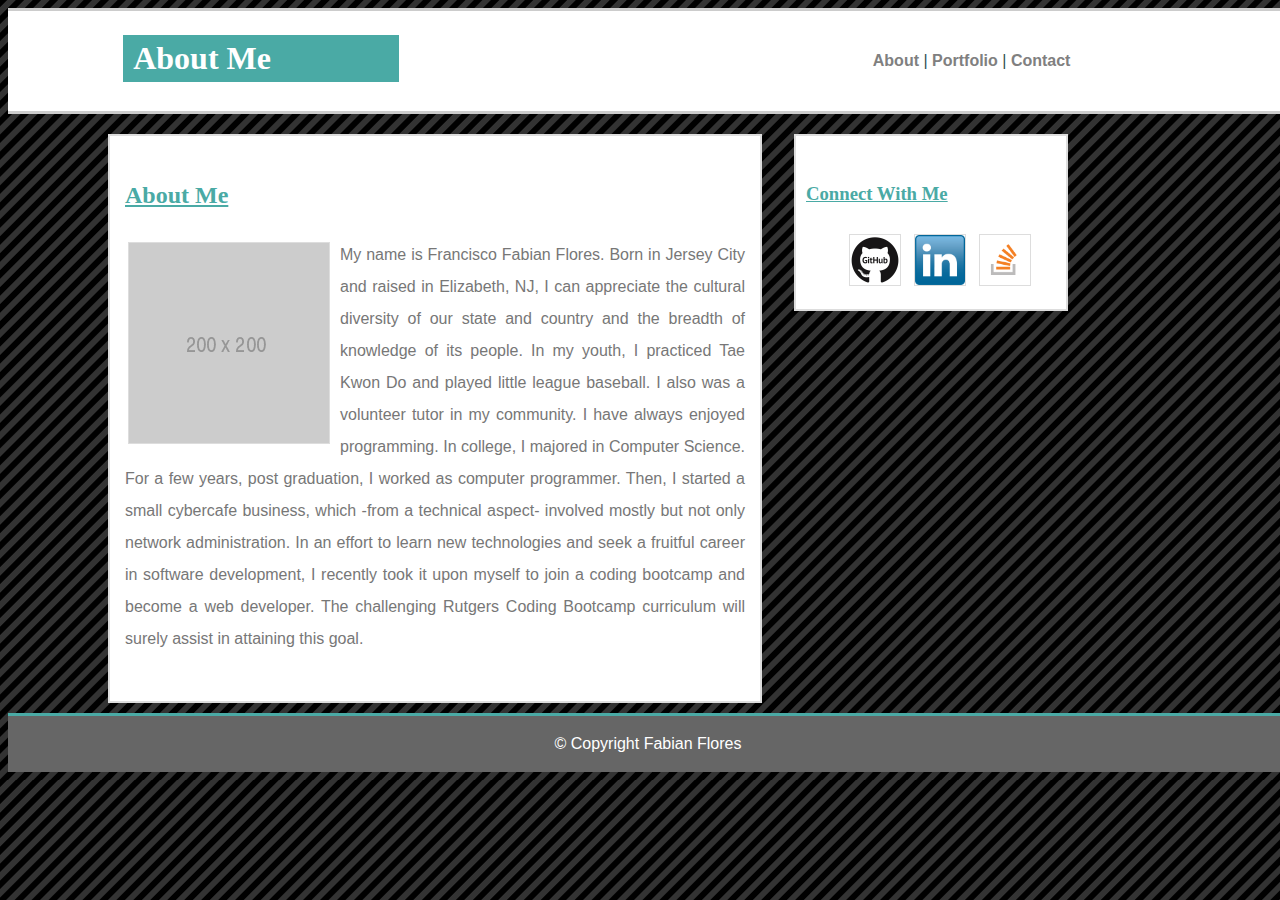
==== index.html @ 44f7e532 "CSS layout index.html." ====
<!DOCTYPE html>
<html lang="en-US">

<head>
  <meta charset="UTF-8">
  <meta name="viewport" content="width-device-width, initial-scale=1.0">
  <meta http-equiv="X-UA-Compatible" content="ie-edge">
  <title>About Me</title>
  <link rel="stylesheet" type="text/css" href="./assets/css/style.css">
</head>

<body>
  <div class="clearfix">
    <header>
      <h1>About Me</h1>
      <nav>
        <a href="#">
          <strong>About</strong>
        </a> | 
        <a href="portfolio.html">
          <strong>Portfolio</strong>
        </a> | 
        <a href="contact.html">
          <strong>Contact</strong>
        </a>
      </nav>
    </header>
  </div>
  <div class="clearfix main_content">
    <section class="main_box">
      <h2>About Me</h2>
      <img src="./assets/images/200x200.png" alt="Profile Picture Francisco Flores" />
        <p>
            My name is Francisco Fabian Flores. Born in Jersey City and raised in Elizabeth, NJ, 
            I can appreciate the cultural diversity of our state and country and the breadth of knowledge of its people. 
            In my youth, I practiced Tae Kwon Do and played little league baseball. I also was 
            a volunteer tutor in my community.
            I have always enjoyed programming. In college, I majored in Computer Science.
            For a few years, post graduation, I worked as computer programmer. Then, I started
            a small cybercafe business, which -from a technical aspect- involved mostly but not 
            only network administration.
            In an effort to learn new technologies and seek a fruitful
            career in software development, I recently took it upon myself to join a coding 
            bootcamp and become a web developer. The challenging Rutgers Coding Bootcamp 
            curriculum will surely assist in attaining this goal.
          </p>
    </section>
    <aside class="main_box">
      <h3>Connect With Me</h3>
      <ul>
        <li>
          <p>
            <a href="https://github.com/f-flores" target="_blank">
            <img border="0" alt="Github Logo" src="assets/images/github_logo.jpg" width="50" height="50">
            </a>
          </p>
        </li>
        <li>
          <p>
            <a href="https://www.linkedin.com/in/francisco-f-flores/" target="_blank">
            <img border="0" alt="LinkedIn Logo" src="assets/images/linkedin-logo.png" width="50" height="50">
            </a>
          </p>
        </li>
        <li>
          <p>
            <a href="https://stackoverflow.com/users/9150518/f-flores" target="_blank">
            <img border="0" alt="StackOverflow Logo" src="assets/images/stackoverflow_logo.png" width="50" height="50">
            </a>
          </p>
        </li>
      </ul>
    </aside>
  </div>
  <footer>
    <p id="foot_text">&copy; Copyright Fabian Flores</p>
  </footer>

</body>

</html>
---- assets/css/style.css ----
/*
 * style.css
 */

 body {
   /* background-color: lightgray; */
   /* background-image: url("linkedin-logo.png"); */
   background: repeating-linear-gradient( -45deg, #000 0px, #000 5px, #333 6px, #333 11px, #000 12px);
    width: 100%;
    color: #777777;
   /* background-color: lightsalmon; */
    font-family: 'Arial', 'Helvetica Neue', Helvetica, sans-serif;
 }

 /* the header section consists of header, h1 and nav */
 header {
   align-content: center;
   width: 100%;
   height: 100px;
   background-color: #ffffff;
   border-style: solid;
   border-width: 3px 0px 3px 0px;
   border-color: #cccccc;
 }


 h1 {
  font-family: 'Georgia', Times, Times New Roman, serif;
  float: left;
  color: white;
  background-color: #4aaaa5;
  margin-left: 9%;
  width: 20%;
  padding: 5px 10px;
 }

 nav {
   margin: 3% 10% 3% 37%;
   float: left;
   color: darkslategray;
 }

 h2,h3,h4,h5,h6 {
  color: #4aaaa5;
  line-height: 2;
  text-decoration: underline;
  /* text-decoration-color:  */
  font-family: 'Georgia', Times, Times New Roman, serif;
 }

 section {
  float: left;
  background-color: green;
  width: 620px;
  padding: 15px 15px 30px 15px;
 }


 aside {
  float: right;
  background-color: green; 
  width: 250px;
  padding: 20px 10px;
 }

 img {
  float: left; 
  margin: 3px 10px 3px 3px; 
  border: 1px solid #dddddd;
 }

 p {
   text-align: justify;
 }
 
 a {
   text-decoration: none;
   color: gray;
 }


/* visited link */
a:visited {
    color: darkblue;
}

/* mouse over link */
a:hover {
    color: darkmagenta;
}

/* selected link */
a:active {
    color: blue;
}

footer {
  align-content: center;
  padding: 3px 10px 3px 10px;
  text-align: center;
  color: white;
  background-color: #666666;
  border-style: solid;
  border-width: 3px 0px 0px 0px;
  border-color: #4aaaa5;
}

 ul {
   list-style-type: none;
 }

 .clearfix::after {
   content: "";
   display: block;
   clear: both;
 }
 
 .main_content {
   margin-left: 100px;
   width: 960px;
   align-content: center;
   padding: 20px 0px 5px 0px;
   margin-bottom: 5px;
   line-height: 2;
 }

 .main_box {
  background-color: #ffffff;
  border-style: solid;
  border-width: 2px 2px 2px 2px;
  border-color: #dddddd;
 }

 #foot_text {
   text-align: center;
 }
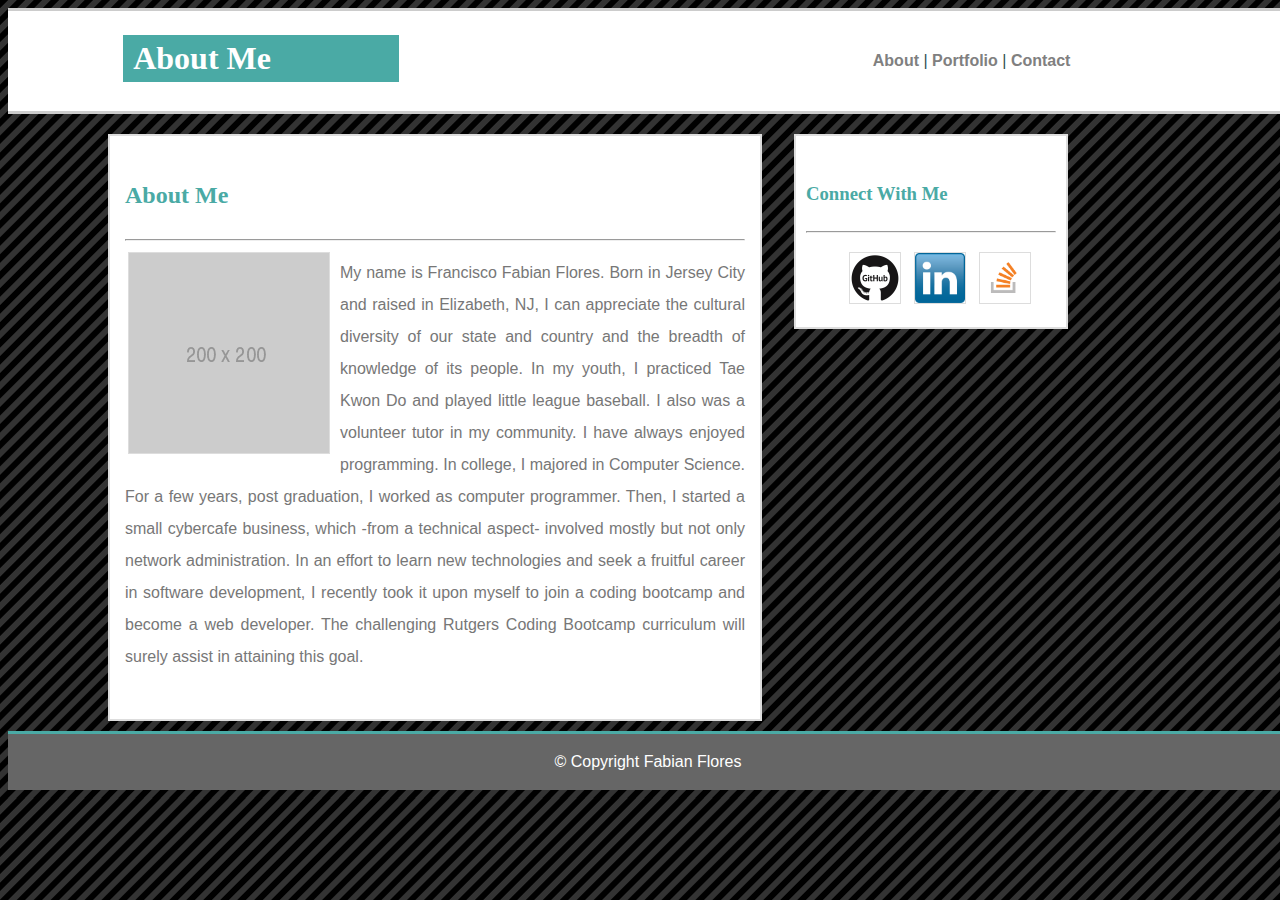
==== commit 4e140c8e: "Added horizontal line to content boxes in index.html." ====
--- a/index.html
+++ b/index.html
@@ -29,6 +29,7 @@
   <div class="clearfix main_content">
     <section class="main_box">
       <h2>About Me</h2>
+      <hr>
       <img src="./assets/images/200x200.png" alt="Profile Picture Francisco Flores" />
         <p>
             My name is Francisco Fabian Flores. Born in Jersey City and raised in Elizabeth, NJ, 
@@ -47,6 +48,7 @@
     </section>
     <aside class="main_box">
       <h3>Connect With Me</h3>
+      <hr>
       <ul>
         <li>
           <p>
--- a/assets/css/style.css
+++ b/assets/css/style.css
@@ -2,13 +2,15 @@
  * style.css
  */
 
+
+/*******************************************************
+ *
+ * block elements 
+ */
  body {
-   /* background-color: lightgray; */
-   /* background-image: url("linkedin-logo.png"); */
    background: repeating-linear-gradient( -45deg, #000 0px, #000 5px, #333 6px, #333 11px, #000 12px);
     width: 100%;
     color: #777777;
-   /* background-color: lightsalmon; */
     font-family: 'Arial', 'Helvetica Neue', Helvetica, sans-serif;
  }
 
@@ -43,8 +45,6 @@
  h2,h3,h4,h5,h6 {
   color: #4aaaa5;
   line-height: 2;
-  text-decoration: underline;
-  /* text-decoration-color:  */
   font-family: 'Georgia', Times, Times New Roman, serif;
  }
 
@@ -78,21 +78,27 @@
    color: gray;
  }
 
-
-/* visited link */
 a:visited {
     color: darkblue;
 }
 
-/* mouse over link */
 a:hover {
     color: darkmagenta;
 }
 
-/* selected link */
 a:active {
     color: blue;
 }
+
+hr { 
+  display: block;
+  margin-top: 0.5em;
+  margin-bottom: 0.5em;
+  margin-left: auto;
+  margin-right: auto;
+  border-style: inset;
+  border-width: 1px;
+} 
 
 footer {
   align-content: center;
@@ -109,6 +115,11 @@
    list-style-type: none;
  }
 
+
+ /*******************************************************
+  *
+  * class elements 
+  */
  .clearfix::after {
    content: "";
    display: block;
@@ -131,6 +142,11 @@
   border-color: #dddddd;
  }
 
+
+ /*******************************************************
+  *
+  * id elements 
+  */
  #foot_text {
    text-align: center;
  }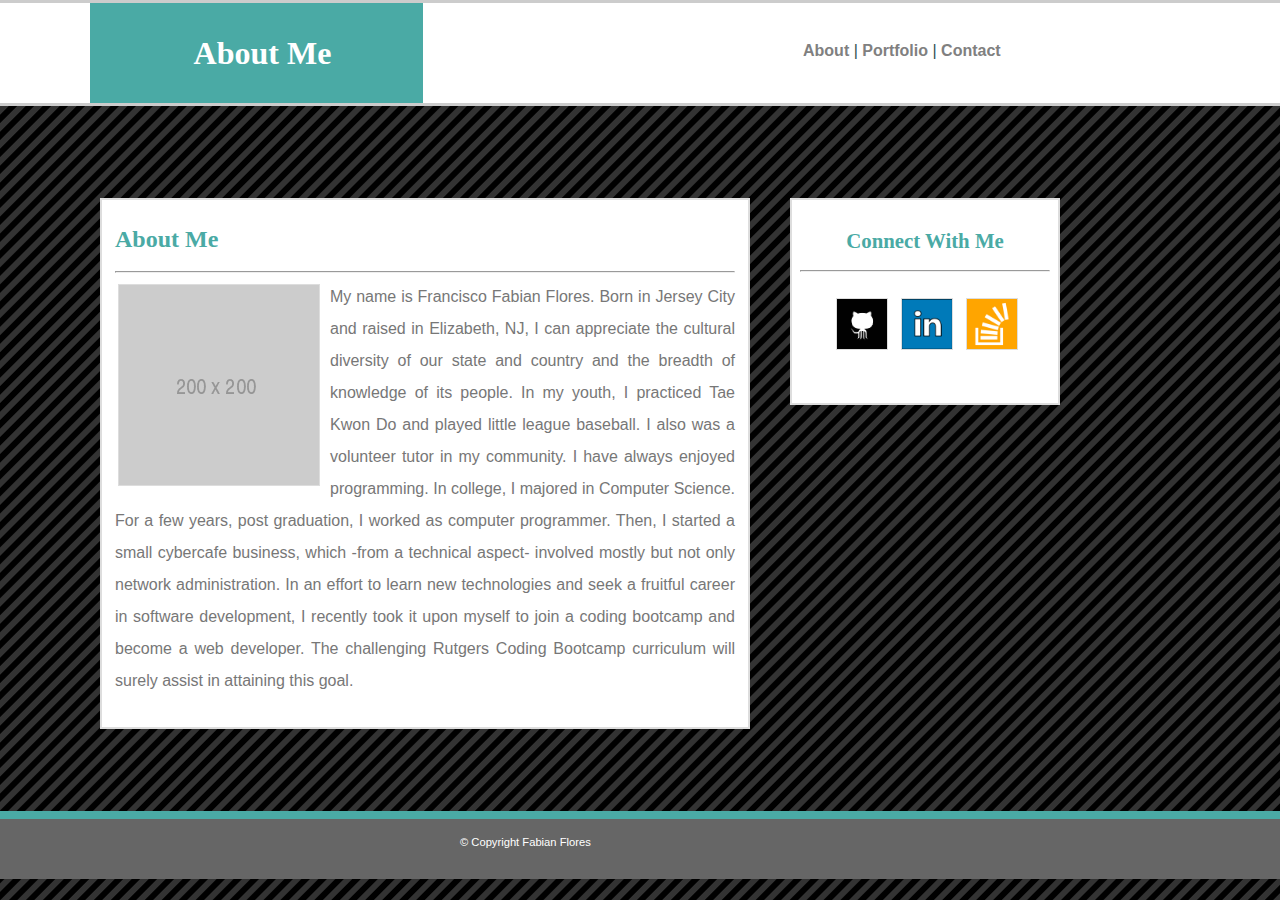
==== commit 1256335c: "Improved layout. Added sticky footer." ====
--- a/index.html
+++ b/index.html
@@ -3,79 +3,68 @@
 
 <head>
   <meta charset="UTF-8">
-  <meta name="viewport" content="width-device-width, initial-scale=1.0">
+  <meta name="viewport" content="initial-scale=1.0">
   <meta http-equiv="X-UA-Compatible" content="ie-edge">
   <title>About Me</title>
+  <link rel="stylesheet" type="text/css" href="./assets/css/reset.css">
   <link rel="stylesheet" type="text/css" href="./assets/css/style.css">
 </head>
 
 <body>
-  <div class="clearfix">
-    <header>
-      <h1>About Me</h1>
-      <nav>
-        <a href="#">
-          <strong>About</strong>
-        </a> | 
-        <a href="portfolio.html">
-          <strong>Portfolio</strong>
-        </a> | 
-        <a href="contact.html">
-          <strong>Contact</strong>
-        </a>
-      </nav>
-    </header>
-  </div>
-  <div class="clearfix main_content">
+  <header>
+    <h1>About Me</h1>
+    <nav>
+      <a href="#">
+        <strong>About</strong>
+      </a> | 
+      <a href="portfolio.html">
+        <strong>Portfolio</strong>
+      </a> | 
+      <a href="contact.html">
+        <strong>Contact</strong>
+      </a>
+    </nav>
+  </header>
+  <div class="clearfix content main_content">
     <section class="main_box">
       <h2>About Me</h2>
       <hr>
-      <img src="./assets/images/200x200.png" alt="Profile Picture Francisco Flores" />
+        <img src="./assets/images/200x200.png" alt="Profile Picture Francisco Flores" />
         <p>
-            My name is Francisco Fabian Flores. Born in Jersey City and raised in Elizabeth, NJ, 
-            I can appreciate the cultural diversity of our state and country and the breadth of knowledge of its people. 
-            In my youth, I practiced Tae Kwon Do and played little league baseball. I also was 
-            a volunteer tutor in my community.
-            I have always enjoyed programming. In college, I majored in Computer Science.
-            For a few years, post graduation, I worked as computer programmer. Then, I started
-            a small cybercafe business, which -from a technical aspect- involved mostly but not 
-            only network administration.
-            In an effort to learn new technologies and seek a fruitful
-            career in software development, I recently took it upon myself to join a coding 
-            bootcamp and become a web developer. The challenging Rutgers Coding Bootcamp 
-            curriculum will surely assist in attaining this goal.
-          </p>
+          My name is Francisco Fabian Flores. Born in Jersey City and raised in Elizabeth, NJ, 
+          I can appreciate the cultural diversity of our state and country and the breadth of knowledge of its people. 
+          In my youth, I practiced Tae Kwon Do and played little league baseball. I also was 
+          a volunteer tutor in my community.
+          I have always enjoyed programming. In college, I majored in Computer Science.
+          For a few years, post graduation, I worked as computer programmer. Then, I started
+          a small cybercafe business, which -from a technical aspect- involved mostly but not 
+          only network administration.
+          In an effort to learn new technologies and seek a fruitful
+          career in software development, I recently took it upon myself to join a coding 
+          bootcamp and become a web developer. The challenging Rutgers Coding Bootcamp 
+          curriculum will surely assist in attaining this goal.
+        </p>
     </section>
     <aside class="main_box">
       <h3>Connect With Me</h3>
       <hr>
-      <ul>
-        <li>
-          <p>
-            <a href="https://github.com/f-flores" target="_blank">
-            <img border="0" alt="Github Logo" src="assets/images/github_logo.jpg" width="50" height="50">
-            </a>
-          </p>
-        </li>
-        <li>
-          <p>
-            <a href="https://www.linkedin.com/in/francisco-f-flores/" target="_blank">
-            <img border="0" alt="LinkedIn Logo" src="assets/images/linkedin-logo.png" width="50" height="50">
-            </a>
-          </p>
-        </li>
-        <li>
-          <p>
-            <a href="https://stackoverflow.com/users/9150518/f-flores" target="_blank">
-            <img border="0" alt="StackOverflow Logo" src="assets/images/stackoverflow_logo.png" width="50" height="50">
-            </a>
-          </p>
-        </li>
-      </ul>
+        <section id="media_links">
+          <a href="https://github.com/f-flores" target="_blank">
+          <img border="0" alt="Github Logo" src="assets/images/github_logo.png" width="50" height="50">
+          </a>
+
+          <a href="https://www.linkedin.com/in/francisco-f-flores/" target="_blank">
+          <img border="0" alt="LinkedIn Logo" src="assets/images/linkedin_logo.png" width="50" height="50">
+          </a>
+
+          <a href="https://stackoverflow.com/users/9150518/f-flores" target="_blank">
+          <img border="0" alt="StackOverflow Logo" src="assets/images/stackoverflow_logo.png" width="50" height="50">
+          </a>
+        </section>
     </aside>
   </div>
-  <footer>
-    <p id="foot_text">&copy; Copyright Fabian Flores</p>
+  <footer class="footer">
+    <p>&copy; Copyright Fabian Flores</p>
   </footer>
 
 </body>
--- a/assets/css/style.css
+++ b/assets/css/style.css
@@ -7,8 +7,16 @@
  *
  * block elements 
  */
+ /*
+body {
+  height: 100%;
+  margin: 0;
+} */
+
  body {
-   background: repeating-linear-gradient( -45deg, #000 0px, #000 5px, #333 6px, #333 11px, #000 12px);
+    /* display: flex;  */
+   /* flex-direction: column; */
+    background: repeating-linear-gradient( -45deg, #000 0px, #000 5px, #333 6px, #333 11px, #000 12px);
     width: 100%;
     color: #777777;
     font-family: 'Arial', 'Helvetica Neue', Helvetica, sans-serif;
@@ -16,7 +24,7 @@
 
  /* the header section consists of header, h1 and nav */
  header {
-   align-content: center;
+   text-align: center;
    width: 100%;
    height: 100px;
    background-color: #ffffff;
@@ -28,19 +36,38 @@
 
  h1 {
   font-family: 'Georgia', Times, Times New Roman, serif;
+  font-size: 2em;
+  font-weight: bold;
   float: left;
   color: white;
   background-color: #4aaaa5;
-  margin-left: 9%;
-  width: 20%;
-  padding: 5px 10px;
+  margin: 0px 0px 0px 90px;
+  width: 285px;
+  padding: 34px 18px 34px 30px;
+ }
+
+ input {
+   width: 615px;
  }
 
  nav {
-   margin: 3% 10% 3% 37%;
+   margin: 40px 10px 40px 380px;
+   font-size: 1em;
+   font-weight: normal;
    float: left;
    color: darkslategray;
  }
+
+ h2 {
+   font-size: 1.5em;
+   font-weight: bold;
+ }
+
+ h3 {
+  text-align: center;
+  font-size: 1.3em;
+  font-weight: bold;
+}
 
  h2,h3,h4,h5,h6 {
   color: #4aaaa5;
@@ -48,23 +75,33 @@
   font-family: 'Georgia', Times, Times New Roman, serif;
  }
 
+ strong {
+   font-weight: bold;
+ }
+
  section {
   float: left;
-  background-color: green;
   width: 620px;
-  padding: 15px 15px 30px 15px;
+  padding: 15px 13px 30px 13px;
  }
 
 
  aside {
   float: right;
-  background-color: green; 
   width: 250px;
-  padding: 20px 10px;
+  padding: 20px 8px;
+ }
+
+ textarea {
+   width: 615px;
+   height: 150px;
+   border: 1px solid #777777;
  }
 
  img {
-  float: left; 
+  float: left;
+  align-content: center; 
+  text-align: center;
   margin: 3px 10px 3px 3px; 
   border: 1px solid #dddddd;
  }
@@ -73,6 +110,7 @@
    text-align: justify;
  }
  
+ /* a tag attributes */
  a {
    text-decoration: none;
    color: gray;
@@ -90,8 +128,10 @@
     color: blue;
 }
 
+/* horizontal line attributes */
 hr { 
   display: block;
+  color:  #777777;
   margin-top: 0.5em;
   margin-bottom: 0.5em;
   margin-left: auto;
@@ -101,18 +141,31 @@
 } 
 
 footer {
-  align-content: center;
-  padding: 3px 10px 3px 10px;
-  text-align: center;
+  padding: 18px 10px 2px 10px;
+  margin-bottom: 0px;
+  font-size: .7em;
   color: white;
   background-color: #666666;
   border-style: solid;
-  border-width: 3px 0px 0px 0px;
+  border-width: 8px 0px 0px 0px;
   border-color: #4aaaa5;
+}
+
+/* style paragraph within footer */
+footer > p {
+  margin-left: 450px;
 }
 
  ul {
    list-style-type: none;
+ }
+
+ button {
+   margin-top: 10px;
+   background-color: #4aaaa5;
+   color: white;
+   padding: 10px 20px;
+   border: none;
  }
 
 
@@ -125,6 +178,18 @@
    display: block;
    clear: both;
  }
+
+ /*
+  * content wrapper to have a sticky footer
+  * from: https://css-tricks.com/couple-takes-sticky-footer/
+  */
+  .content {
+    min-height: calc(80vh - 45px);
+  }
+
+  .footer {
+    height: 40px;
+  }
  
  .main_content {
    margin-left: 100px;
@@ -147,6 +212,10 @@
   *
   * id elements 
   */
- #foot_text {
-   text-align: center;
+
+ #media_links {
+   position: relative;
+   left: 20px;
+   width: 200px;
+   background-color: #ffffff;
  }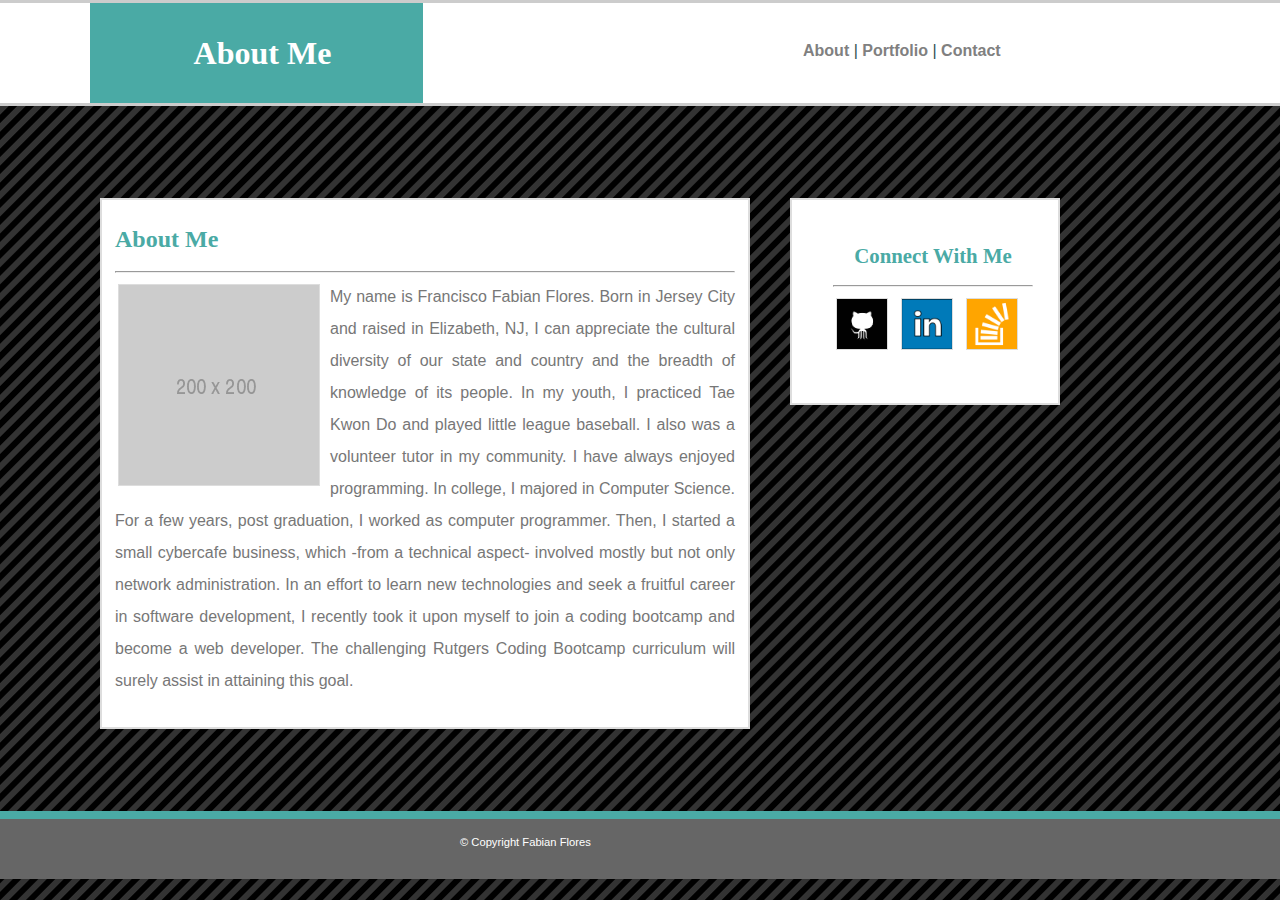
==== commit 1b09e672: "Modified index.html, portfolio.html for w3c compliance." ====
--- a/index.html
+++ b/index.html
@@ -4,7 +4,7 @@
 <head>
   <meta charset="UTF-8">
   <meta name="viewport" content="initial-scale=1.0">
-  <meta http-equiv="X-UA-Compatible" content="ie-edge">
+  <!-- <meta http-equiv="X-UA-Compatible" content="ie-edge"> -->
   <title>About Me</title>
   <link rel="stylesheet" type="text/css" href="./assets/css/reset.css">
   <link rel="stylesheet" type="text/css" href="./assets/css/style.css">
@@ -46,20 +46,20 @@
         </p>
     </section>
     <aside class="main_box">
-      <h3>Connect With Me</h3>
-      <hr>
-        <section id="media_links">
-          <a href="https://github.com/f-flores" target="_blank">
-          <img border="0" alt="Github Logo" src="assets/images/github_logo.png" width="50" height="50">
-          </a>
+      <section id="media_links">
+          <h3>Connect With Me</h3>
+          <hr>
+            <a href="https://github.com/f-flores" target="_blank">
+            <img alt="Github Logo" src="assets/images/github_logo.png" width="50" height="50">
+            </a>
 
-          <a href="https://www.linkedin.com/in/francisco-f-flores/" target="_blank">
-          <img border="0" alt="LinkedIn Logo" src="assets/images/linkedin_logo.png" width="50" height="50">
-          </a>
+            <a href="https://www.linkedin.com/in/francisco-f-flores/" target="_blank">
+            <img alt="LinkedIn Logo" src="assets/images/linkedin_logo.png" width="50" height="50">
+            </a>
 
-          <a href="https://stackoverflow.com/users/9150518/f-flores" target="_blank">
-          <img border="0" alt="StackOverflow Logo" src="assets/images/stackoverflow_logo.png" width="50" height="50">
-          </a>
+            <a href="https://stackoverflow.com/users/9150518/f-flores" target="_blank">
+            <img alt="StackOverflow Logo" src="assets/images/stackoverflow_logo.png" width="50" height="50">
+            </a>
         </section>
     </aside>
   </div>
--- a/assets/css/style.css
+++ b/assets/css/style.css
@@ -168,6 +168,16 @@
    border: none;
  }
 
+ figcaption { 
+  position: absolute;
+  top: 130px;
+  left: 3px;
+  width: 123px;
+  text-align: center;
+  padding: 10px 40px;
+  background-color: #4aaaa5;
+}
+
 
  /*******************************************************
   *
@@ -207,6 +217,13 @@
   border-color: #dddddd;
  }
 
+ .image_container { 
+  position: relative; 
+  text-align: center;
+  color: black;
+}
+
+
 
  /*******************************************************
   *
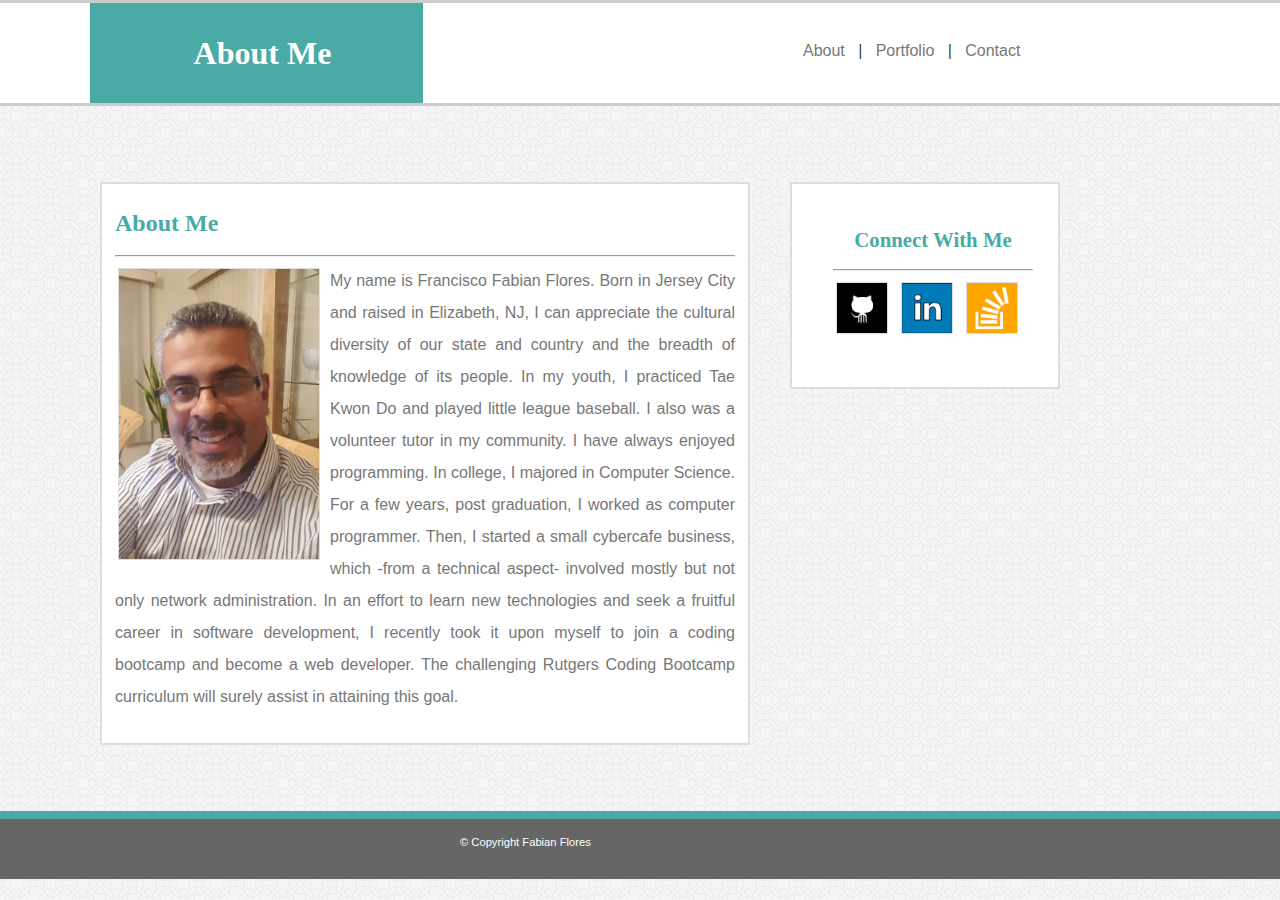
==== commit 59236397: "Added profile picture. Added background image." ====
--- a/index.html
+++ b/index.html
@@ -15,13 +15,13 @@
     <h1>About Me</h1>
     <nav>
       <a href="#">
-        <strong>About</strong>
-      </a> | 
+        About
+      </a>&nbsp; | &nbsp; 
       <a href="portfolio.html">
-        <strong>Portfolio</strong>
-      </a> | 
+        Portfolio
+      </a>&nbsp; | &nbsp;
       <a href="contact.html">
-        <strong>Contact</strong>
+        Contact
       </a>
     </nav>
   </header>
@@ -29,7 +29,7 @@
     <section class="main_box">
       <h2>About Me</h2>
       <hr>
-        <img src="./assets/images/200x200.png" alt="Profile Picture Francisco Flores" />
+        <img src="./assets/images/profile_pic.png" width="200" height="290"  alt="Profile Picture Francisco Flores" />
         <p>
           My name is Francisco Fabian Flores. Born in Jersey City and raised in Elizabeth, NJ, 
           I can appreciate the cultural diversity of our state and country and the breadth of knowledge of its people. 
@@ -50,15 +50,15 @@
           <h3>Connect With Me</h3>
           <hr>
             <a href="https://github.com/f-flores" target="_blank">
-            <img alt="Github Logo" src="assets/images/github_logo.png" width="50" height="50">
+              <img alt="Github Logo" src="assets/images/github_logo.png" width="50" height="50">
             </a>
 
             <a href="https://www.linkedin.com/in/francisco-f-flores/" target="_blank">
-            <img alt="LinkedIn Logo" src="assets/images/linkedin_logo.png" width="50" height="50">
+              <img alt="LinkedIn Logo" src="assets/images/linkedin_logo.png" width="50" height="50">
             </a>
 
             <a href="https://stackoverflow.com/users/9150518/f-flores" target="_blank">
-            <img alt="StackOverflow Logo" src="assets/images/stackoverflow_logo.png" width="50" height="50">
+              <img alt="StackOverflow Logo" src="assets/images/stackoverflow_logo.png" width="50" height="50">
             </a>
         </section>
     </aside>
--- a/assets/css/style.css
+++ b/assets/css/style.css
@@ -13,10 +13,8 @@
   margin: 0;
 } */
 
- body {
-    /* display: flex;  */
-   /* flex-direction: column; */
-    background: repeating-linear-gradient( -45deg, #000 0px, #000 5px, #333 6px, #333 11px, #000 12px);
+body {
+    background-image: url("../images/circles-light.png");
     width: 100%;
     color: #777777;
     font-family: 'Arial', 'Helvetica Neue', Helvetica, sans-serif;
@@ -46,6 +44,7 @@
   padding: 34px 18px 34px 30px;
  }
 
+ /* input fields width set in order to neatly fit "contact" section */
  input {
    width: 615px;
  }
@@ -100,7 +99,6 @@
 
  img {
   float: left;
-  align-content: center; 
   text-align: center;
   margin: 3px 10px 3px 3px; 
   border: 1px solid #dddddd;
@@ -110,22 +108,25 @@
    text-align: justify;
  }
  
- /* a tag attributes */
+ /* a tag attributes, a:visited, a:hover, a:active */
  a {
    text-decoration: none;
-   color: gray;
+   color: #777777;
  }
 
 a:visited {
-    color: darkblue;
+    color: #073C40;
 }
 
 a:hover {
-    color: darkmagenta;
+    color: #0D6A71;
+    font-weight: bold;
+    font-size: 120%;
+    text-shadow: 1px 1px #1AD7E5;
 }
 
 a:active {
-    color: blue;
+    color: #1AD7E5;
 }
 
 /* horizontal line attributes */
@@ -168,21 +169,19 @@
    border: none;
  }
 
- figcaption { 
-  position: absolute;
-  top: 130px;
-  left: 3px;
-  width: 123px;
-  text-align: center;
-  padding: 10px 40px;
-  background-color: #4aaaa5;
-}
-
+ 
+ a > img:hover {
+   /* block-size: 110%; */
+ /*  background-color: black; */
+  outline: 2px solid #4aaaa5;
+ }
+ 
 
  /*******************************************************
   *
   * class elements 
   */
+/* "clearfix" hack to neatly align block elements */
  .clearfix::after {
    content: "";
    display: block;
@@ -217,12 +216,37 @@
   border-color: #dddddd;
  }
 
+
  .image_container { 
   position: relative; 
+  display: inline-block;
+  margin-left: 2px;
   text-align: center;
   color: black;
 }
 
+.image_container .caption_text {
+  position: absolute;
+  z-index: 2;
+  left: 1%;
+  margin: 0 1 auto;
+  text-align: center;
+  top: 70%;
+  background-color: #4aaaa5;
+  width: 89%;
+  height: 15%;
+  padding: 10px;
+  font-size: 1.2em;
+  color: white;
+  font-weight: 200;
+}
+
+/* changes size and color of button upon hovering */
+.button:hover {
+  background-color: #073C40;
+  font-size: 110%;
+  font-weight: bold;
+}
 
 
  /*******************************************************
@@ -235,4 +259,4 @@
    left: 20px;
    width: 200px;
    background-color: #ffffff;
- }+ }
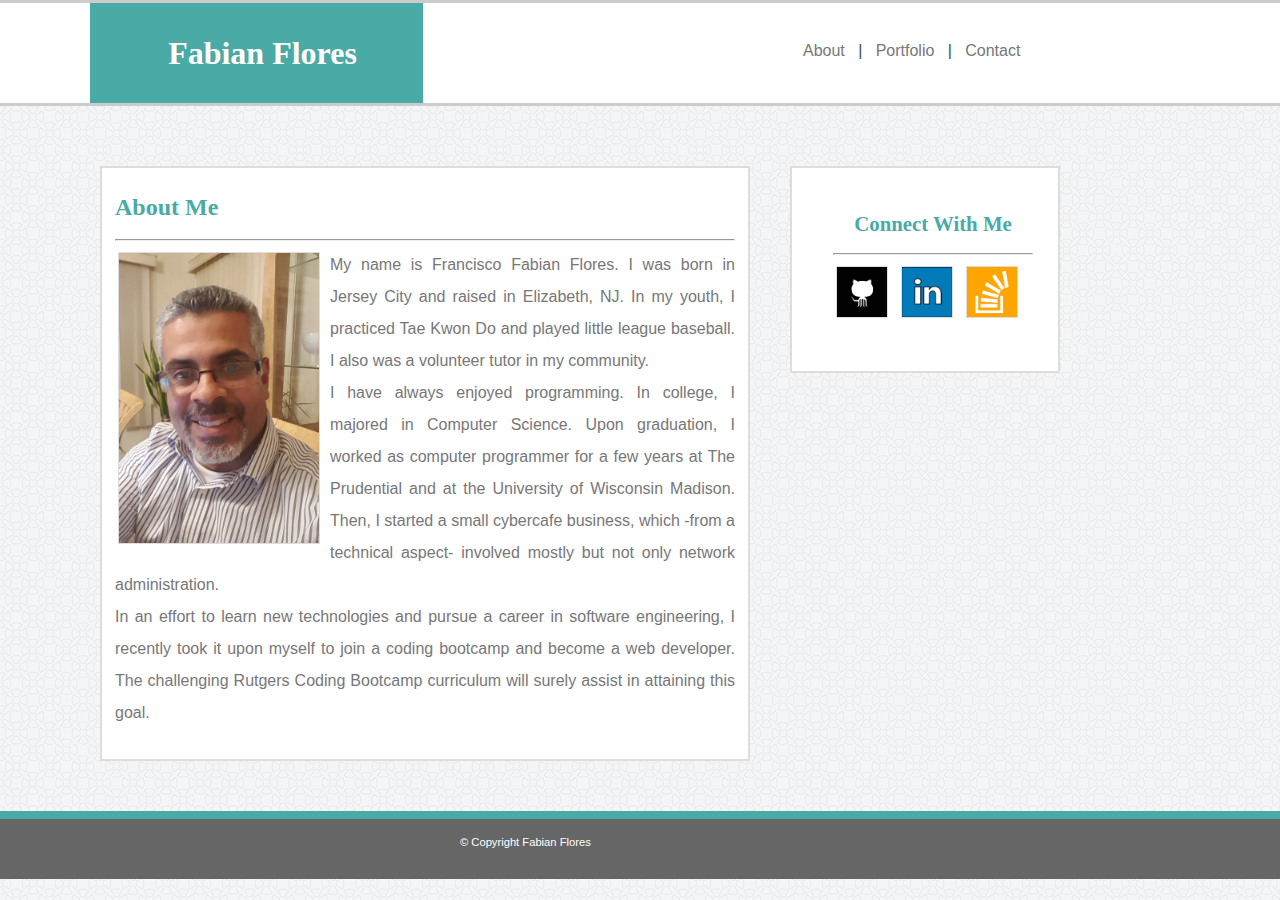
==== commit d0f2ff68: "Reorganized style.css file." ====
--- a/index.html
+++ b/index.html
@@ -5,16 +5,16 @@
   <meta charset="UTF-8">
   <meta name="viewport" content="initial-scale=1.0">
   <!-- <meta http-equiv="X-UA-Compatible" content="ie-edge"> -->
-  <title>About Me</title>
+  <title>Portfolio F. Flores</title>
   <link rel="stylesheet" type="text/css" href="./assets/css/reset.css">
   <link rel="stylesheet" type="text/css" href="./assets/css/style.css">
 </head>
 
 <body>
   <header>
-    <h1>About Me</h1>
+    <h1>Fabian Flores</h1>
     <nav>
-      <a href="#">
+      <a href="index.html">
         About
       </a>&nbsp; | &nbsp; 
       <a href="portfolio.html">
@@ -31,17 +31,15 @@
       <hr>
         <img src="./assets/images/profile_pic.png" width="200" height="290"  alt="Profile Picture Francisco Flores" />
         <p>
-          My name is Francisco Fabian Flores. Born in Jersey City and raised in Elizabeth, NJ, 
-          I can appreciate the cultural diversity of our state and country and the breadth of knowledge of its people. 
-          In my youth, I practiced Tae Kwon Do and played little league baseball. I also was 
-          a volunteer tutor in my community.
-          I have always enjoyed programming. In college, I majored in Computer Science.
-          For a few years, post graduation, I worked as computer programmer. Then, I started
-          a small cybercafe business, which -from a technical aspect- involved mostly but not 
-          only network administration.
-          In an effort to learn new technologies and seek a fruitful
-          career in software development, I recently took it upon myself to join a coding 
-          bootcamp and become a web developer. The challenging Rutgers Coding Bootcamp 
+          My name is Francisco Fabian Flores. I was born in Jersey City and raised in Elizabeth, NJ.  In my youth, I practiced Tae Kwon Do and played little league baseball. I also was a volunteer tutor in my community.
+        </p>
+        <p>
+          I have always enjoyed programming. In college, I majored in Computer Science. Upon graduation, I worked as computer programmer for a few years at The Prudential and at the University of Wisconsin Madison. Then, I started
+          a small cybercafe business, which -from a technical aspect- involved mostly but not only network administration.
+        </p>
+        <p>
+          In an effort to learn new technologies and pursue a
+          career in software engineering, I recently took it upon myself to join a coding bootcamp and become a web developer. The challenging Rutgers Coding Bootcamp 
           curriculum will surely assist in attaining this goal.
         </p>
     </section>
--- a/assets/css/style.css
+++ b/assets/css/style.css
@@ -7,12 +7,6 @@
  *
  * block elements 
  */
- /*
-body {
-  height: 100%;
-  margin: 0;
-} */
-
 body {
     background-image: url("../images/circles-light.png");
     width: 100%;
@@ -22,17 +16,17 @@
 
  /* the header section consists of header, h1 and nav */
  header {
-   text-align: center;
    width: 100%;
    height: 100px;
+   text-align: center;
    background-color: #ffffff;
    border-style: solid;
    border-width: 3px 0px 3px 0px;
    border-color: #cccccc;
  }
 
-
  h1 {
+  width: 285px;
   font-family: 'Georgia', Times, Times New Roman, serif;
   font-size: 2em;
   font-weight: bold;
@@ -40,15 +34,10 @@
   color: white;
   background-color: #4aaaa5;
   margin: 0px 0px 0px 90px;
-  width: 285px;
   padding: 34px 18px 34px 30px;
  }
 
- /* input fields width set in order to neatly fit "contact" section */
- input {
-   width: 615px;
- }
-
+ /* top bar navigation attributes */
  nav {
    margin: 40px 10px 40px 380px;
    font-size: 1em;
@@ -74,10 +63,6 @@
   font-family: 'Georgia', Times, Times New Roman, serif;
  }
 
- strong {
-   font-weight: bold;
- }
-
  section {
   float: left;
   width: 620px;
@@ -91,6 +76,11 @@
   padding: 20px 8px;
  }
 
+ /* input fields width set in order to neatly fit "contact" section */
+ input {
+  width: 615px;
+}
+
  textarea {
    width: 615px;
    height: 150px;
@@ -107,27 +97,10 @@
  p {
    text-align: justify;
  }
- 
- /* a tag attributes, a:visited, a:hover, a:active */
- a {
-   text-decoration: none;
-   color: #777777;
- }
-
-a:visited {
-    color: #073C40;
-}
-
-a:hover {
-    color: #0D6A71;
-    font-weight: bold;
-    font-size: 120%;
-    text-shadow: 1px 1px #1AD7E5;
-}
-
-a:active {
-    color: #1AD7E5;
-}
+
+ strong {
+  font-weight: bold;
+ }
 
 /* horizontal line attributes */
 hr { 
@@ -152,11 +125,6 @@
   border-color: #4aaaa5;
 }
 
-/* style paragraph within footer */
-footer > p {
-  margin-left: 450px;
-}
-
  ul {
    list-style-type: none;
  }
@@ -169,10 +137,32 @@
    border: none;
  }
 
+/* <a> tag and state attributes, a:visited, a:hover, a:active */
+a {
+  text-decoration: none;
+  color: #777777;
+}
+
+a:visited {
+   color: #073C40;
+}
+
+a:hover {
+   color: #0D6A71;
+   text-shadow: 1px 1px #1AD7E5;
+}
+
+a:active {
+   color: #1AD7E5;
+}
+
+ /* style paragraph within footer */
+footer > p {
+  margin-left: 450px;
+}
  
+/* outline when hovering over an image that is a link */
  a > img:hover {
-   /* block-size: 110%; */
- /*  background-color: black; */
   outline: 2px solid #4aaaa5;
  }
  
@@ -200,6 +190,7 @@
     height: 40px;
   }
  
+  /* styles 960 main content box */
  .main_content {
    margin-left: 100px;
    width: 960px;
@@ -209,6 +200,7 @@
    line-height: 2;
  }
 
+ /* styles left content box */
  .main_box {
   background-color: #ffffff;
   border-style: solid;
@@ -216,7 +208,7 @@
   border-color: #dddddd;
  }
 
-
+/* image_container class defines attributes for portfolio project content box */
  .image_container { 
   position: relative; 
   display: inline-block;
@@ -225,9 +217,10 @@
   color: black;
 }
 
+/* caption_text styles the "text over image" caption on top of each portfolio image */
 .image_container .caption_text {
   position: absolute;
-  z-index: 2;
+  z-index: 2; /* have caption text appear over the image */
   left: 1%;
   margin: 0 1 auto;
   text-align: center;
@@ -254,6 +247,7 @@
   * id elements 
   */
 
+/* box attributes for "Contact Me" section */
  #media_links {
    position: relative;
    left: 20px;
